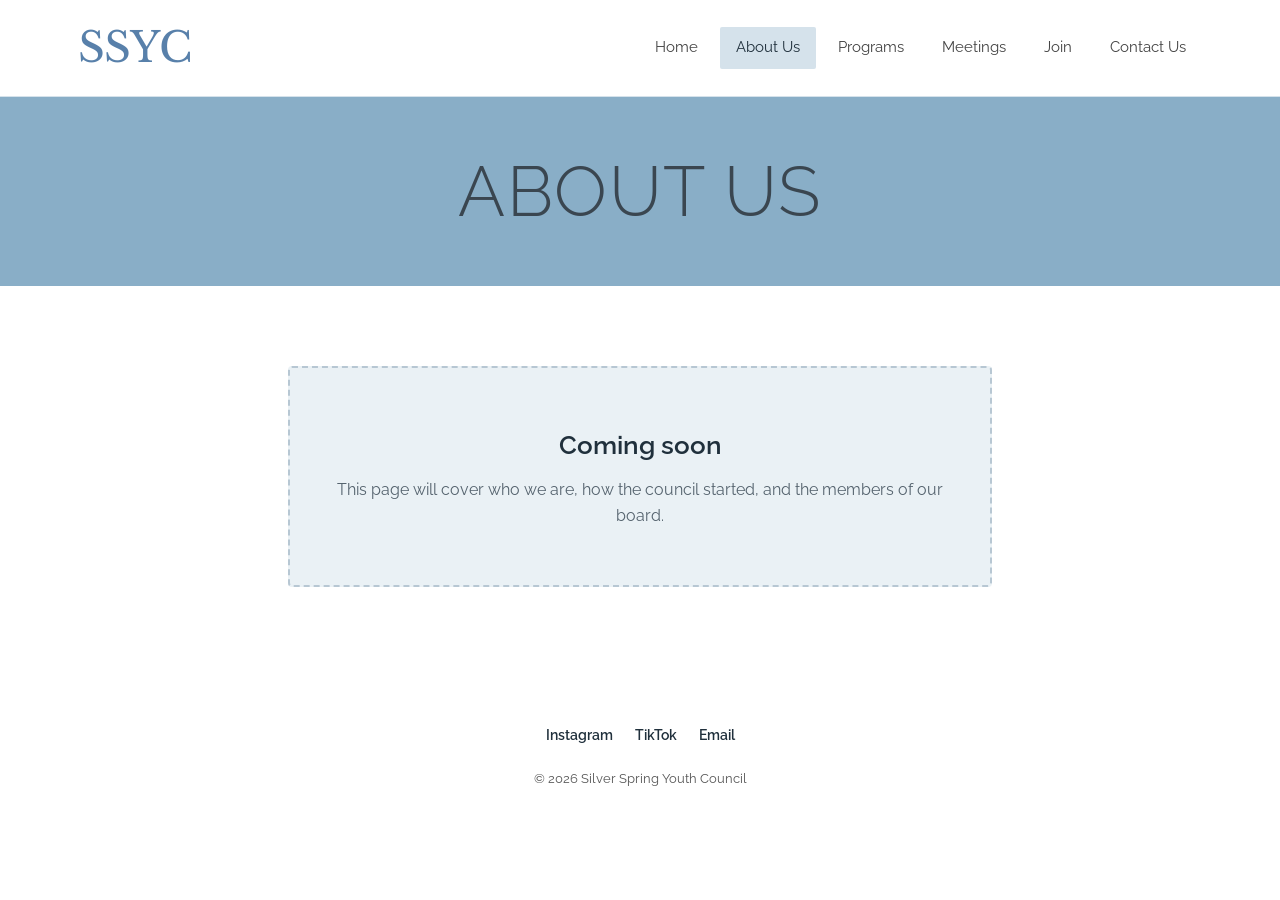
==== about.html @ c99522e3 "Add files via upload" ====
<!DOCTYPE html>
<html lang="en">
<head>
<meta charset="UTF-8">
<meta name="viewport" content="width=device-width, initial-scale=1.0">
<title>About Us | Silver Spring Youth Council</title>
<link rel="preconnect" href="https://fonts.googleapis.com">
<link rel="preconnect" href="https://fonts.gstatic.com" crossorigin>
<link href="https://fonts.googleapis.com/css2?family=Libre+Baskerville&family=Raleway:wght@300;400;600&display=swap" rel="stylesheet">
<link rel="stylesheet" href="style.css">
</head>
<body>
<header>
  <nav class="wrap">
    <a href="index.html" class="logo">SSYC</a>
    <button class="menu-btn" aria-label="Menu" onclick="document.querySelector('.links').classList.toggle('open')">&#9776;</button>
    <ul class="links">
      <li><a href="index.html">Home</a></li>
      <li><a href="about.html" class="active">About Us</a></li>
      <li><a href="programs.html">Programs</a></li>
      <li><a href="meetings.html">Meetings</a></li>
      <li><a href="join.html">Join</a></li>
      <li><a href="contact.html">Contact Us</a></li>
    </ul>
  </nav>
</header>

<section class="band">
  <h1>About Us</h1>
</section>

<section class="placeholder">
  <div class="box">
    <h2>Coming soon</h2>
    <p>This page will cover who we are, how the council started, and the members of our board.</p>
  </div>
</section>
<footer>
  <div class="social">
    <a href="#">Instagram</a>
    <a href="#">TikTok</a>
    <a href="#">Email</a>
  </div>
  <small>&copy; 2026 Silver Spring Youth Council</small>
</footer>
</body>
</html>
---- style.css ----
:root{--band:#89aec7;--steel:#5880aa;--pale:#eaf1f5;--mist:#d5e2eb;--ink:#20303c;--card:#c9d6df;--line:#b7c7d3}
*{box-sizing:border-box;margin:0;padding:0}
body{font-family:Raleway,system-ui,sans-serif;color:var(--ink);background:#fff;line-height:1.65}
a{color:inherit}
.wrap{max-width:1180px;margin:0 auto;padding:0 28px}
header{background:#fff;border-bottom:1px solid var(--mist);position:sticky;top:0;z-index:10}
nav{display:flex;align-items:center;justify-content:space-between;min-height:96px;gap:24px}
.logo{font-family:"Libre Baskerville",Georgia,serif;font-size:2.6rem;color:var(--steel);text-decoration:none;letter-spacing:-.02em;line-height:1}
.links{display:flex;gap:6px;list-style:none;flex-wrap:wrap}
.links a{display:block;padding:8px 16px;text-decoration:none;font-size:.95rem;color:#444;border-radius:2px}
.links a:hover{color:var(--steel)}
.links a.active{background:var(--mist);color:var(--ink)}
.menu-btn{display:none;background:none;border:0;font-size:1.7rem;cursor:pointer;color:var(--ink)}
.band{background:var(--band);text-align:center;padding:56px 20px}
.band h1{font-family:Raleway,sans-serif;font-weight:300;font-size:clamp(2.2rem,6vw,4.4rem);letter-spacing:.02em;color:#3a4650;text-transform:uppercase;line-height:1.1}
.band p{margin-top:18px;font-size:1.05rem;color:var(--ink)}
.intro{background:var(--steel);color:#fff;padding:72px 0;margin-top:80px}
.intro p{font-size:clamp(1.15rem,2.2vw,1.55rem);font-weight:300;text-align:justify}
.mv{display:grid;grid-template-columns:1fr 1fr;border:1px solid var(--ink);margin:80px 0}
.mv>div{min-height:340px}
.mv .text{background:var(--pale);display:flex;flex-direction:column;justify-content:center;align-items:center;text-align:center;padding:40px}
.mv h2,.aims h2{font-size:2rem;font-weight:600;margin-bottom:20px}
.mv .text p{max-width:430px}
.photo{background:linear-gradient(135deg,var(--band),var(--steel));display:grid;place-items:center;color:rgba(255,255,255,.85);font-size:.95rem;letter-spacing:.05em;border-left:1px solid var(--ink);border-right:1px solid var(--ink)}
.mv>div:nth-child(1){border-bottom:1px solid var(--ink)}
.mv>div:nth-child(2){border-bottom:1px solid var(--ink)}
.aims{background:var(--pale);padding:72px 0;border-top:1px solid var(--line);border-bottom:1px solid var(--line)}
.aims h2{text-align:center;margin-bottom:40px}
.aim-grid{display:grid;grid-template-columns:repeat(5,1fr);gap:4px}
.aim{background:var(--card);padding:28px 18px;text-align:center;min-height:170px}
.aim h3{font-size:1.15rem;font-weight:600;margin-bottom:10px}
.aim p{font-size:.88rem;color:#2c3a45}
.placeholder{max-width:760px;margin:80px auto;text-align:center;padding:0 28px}
.placeholder .box{border:2px dashed var(--line);background:var(--pale);padding:56px 32px;border-radius:4px}
.placeholder h2{font-size:1.6rem;font-weight:600;margin-bottom:10px}
.placeholder p{color:#55636e}
footer{padding:56px 0 40px;text-align:center;margin-top:40px}
.social{display:flex;gap:22px;justify-content:center;margin-bottom:18px}
.social a{text-decoration:none;font-weight:600;font-size:.9rem;color:var(--ink)}
footer small{color:#555}
@media (max-width:900px){
  .aim-grid{grid-template-columns:repeat(2,1fr)}
  .mv{grid-template-columns:1fr}
  .mv>div:nth-child(3){order:4}
  .photo{border:0;min-height:220px}
  .menu-btn{display:block}
  .links{display:none;position:absolute;top:96px;left:0;right:0;background:#fff;flex-direction:column;padding:12px 20px 20px;border-bottom:1px solid var(--mist)}
  .links.open{display:flex}
}
@media (max-width:520px){.aim-grid{grid-template-columns:1fr}.logo{font-size:2.1rem}}
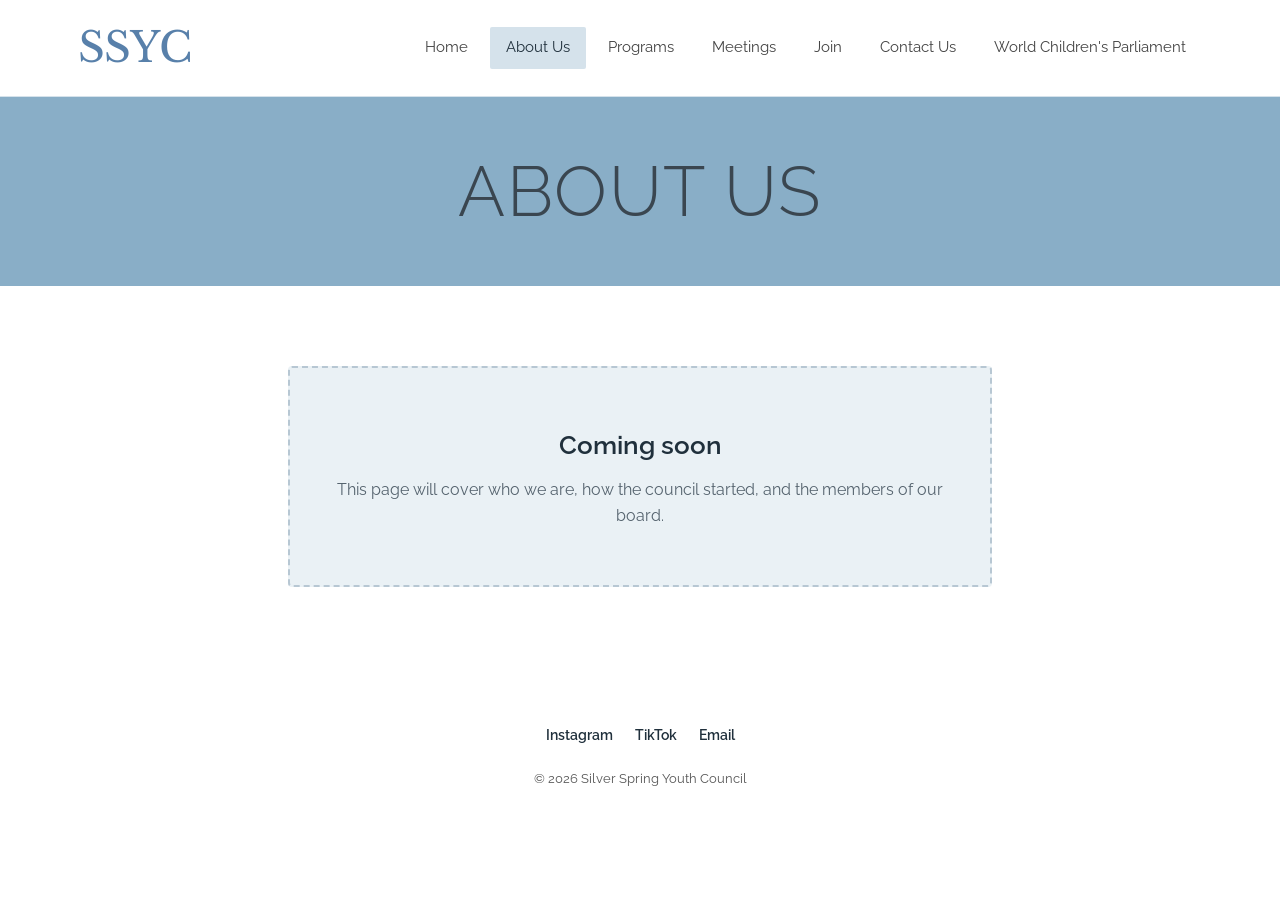
==== commit 6ce4d4ac: "Add World Children's Parliament link to header Co-Authored-By: Claude Opus 5.5 <noreply@anthropic.co" ====
--- a/about.html
+++ b/about.html
@@ -21,6 +21,7 @@
       <li><a href="meetings.html">Meetings</a></li>
       <li><a href="join.html">Join</a></li>
       <li><a href="contact.html">Contact Us</a></li>
+      <li><a href="https://hellosnehanalluri.wixsite.com/pwcp" target="_blank" rel="noopener">World Children's Parliament</a></li>
     </ul>
   </nav>
 </header>
--- a/style.css
+++ b/style.css
@@ -22,6 +22,8 @@
 .mv h2,.aims h2{font-size:2rem;font-weight:600;margin-bottom:20px}
 .mv .text p{max-width:430px}
 .photo{background:linear-gradient(135deg,var(--band),var(--steel));display:grid;place-items:center;color:rgba(255,255,255,.85);font-size:.95rem;letter-spacing:.05em;border-left:1px solid var(--ink);border-right:1px solid var(--ink)}
+.photo{overflow:hidden;position:relative}
+.photo img{position:absolute;inset:0;width:100%;height:100%;object-fit:cover;display:block}
 .mv>div:nth-child(1){border-bottom:1px solid var(--ink)}
 .mv>div:nth-child(2){border-bottom:1px solid var(--ink)}
 .aims{background:var(--pale);padding:72px 0;border-top:1px solid var(--line);border-bottom:1px solid var(--line)}
